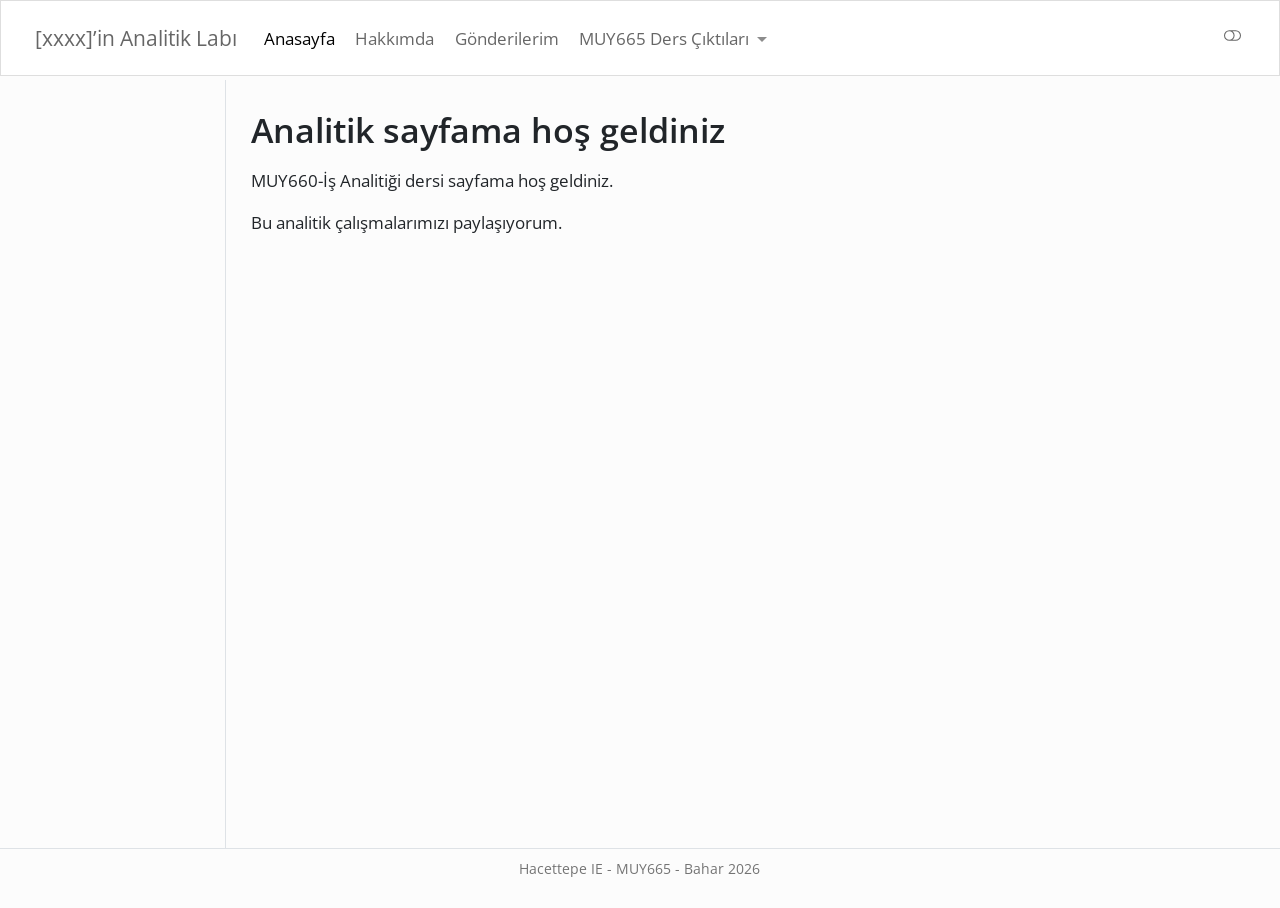
==== docs/index.html @ 2a1bf87d "Güncelleme_1 Özgeçmiş güncellendi. Tema ve font değişiklikleri yapıldı." ====
<!DOCTYPE html>
<html xmlns="http://www.w3.org/1999/xhtml" lang="en" xml:lang="en"><head>

<meta charset="utf-8">
<meta name="generator" content="quarto-1.8.25">

<meta name="viewport" content="width=device-width, initial-scale=1.0, user-scalable=yes">


<title>Analitik sayfama hoş geldiniz – [xxxx]’in Analitik Labı</title>
<style>
code{white-space: pre-wrap;}
span.smallcaps{font-variant: small-caps;}
div.columns{display: flex; gap: min(4vw, 1.5em);}
div.column{flex: auto; overflow-x: auto;}
div.hanging-indent{margin-left: 1.5em; text-indent: -1.5em;}
ul.task-list{list-style: none;}
ul.task-list li input[type="checkbox"] {
  width: 0.8em;
  margin: 0 0.8em 0.2em -1em; /* quarto-specific, see https://github.com/quarto-dev/quarto-cli/issues/4556 */ 
  vertical-align: middle;
}
</style>


<script src="site_libs/quarto-nav/quarto-nav.js"></script>
<script src="site_libs/quarto-nav/headroom.min.js"></script>
<script src="site_libs/clipboard/clipboard.min.js"></script>
<script src="site_libs/quarto-search/autocomplete.umd.js"></script>
<script src="site_libs/quarto-search/fuse.min.js"></script>
<script src="site_libs/quarto-search/quarto-search.js"></script>
<meta name="quarto:offset" content="./">
<script src="site_libs/quarto-html/quarto.js" type="module"></script>
<script src="site_libs/quarto-html/tabsets/tabsets.js" type="module"></script>
<script src="site_libs/quarto-html/axe/axe-check.js" type="module"></script>
<script src="site_libs/quarto-html/popper.min.js"></script>
<script src="site_libs/quarto-html/tippy.umd.min.js"></script>
<script src="site_libs/quarto-html/anchor.min.js"></script>
<link href="site_libs/quarto-html/tippy.css" rel="stylesheet">
<link href="site_libs/quarto-html/quarto-syntax-highlighting-7b89279ff1a6dce999919e0e67d4d9ec.css" rel="stylesheet" class="quarto-color-scheme" id="quarto-text-highlighting-styles">
<link href="site_libs/quarto-html/quarto-syntax-highlighting-dark-707d8167ce6003fca903bfe2be84ab7f.css" rel="stylesheet" class="quarto-color-scheme quarto-color-alternate" id="quarto-text-highlighting-styles">
<link href="site_libs/quarto-html/quarto-syntax-highlighting-7b89279ff1a6dce999919e0e67d4d9ec.css" rel="stylesheet" class="quarto-color-scheme-extra" id="quarto-text-highlighting-styles">
<script src="site_libs/bootstrap/bootstrap.min.js"></script>
<link href="site_libs/bootstrap/bootstrap-icons.css" rel="stylesheet">
<link href="site_libs/bootstrap/bootstrap-dc61dccf6db8fd9416e1204158b08c6a.min.css" rel="stylesheet" append-hash="true" class="quarto-color-scheme" id="quarto-bootstrap" data-mode="light">
<link href="site_libs/bootstrap/bootstrap-dark-521981a8940135a76b4a303cca0f53aa.min.css" rel="stylesheet" append-hash="true" class="quarto-color-scheme quarto-color-alternate" id="quarto-bootstrap" data-mode="dark">
<link href="site_libs/bootstrap/bootstrap-dc61dccf6db8fd9416e1204158b08c6a.min.css" rel="stylesheet" append-hash="true" class="quarto-color-scheme-extra" id="quarto-bootstrap" data-mode="light">
<script id="quarto-search-options" type="application/json">{
  "location": "navbar",
  "copy-button": false,
  "collapse-after": 3,
  "panel-placement": "end",
  "type": "overlay",
  "limit": 50,
  "keyboard-shortcut": [
    "f",
    "/",
    "s"
  ],
  "show-item-context": false,
  "language": {
    "search-no-results-text": "No results",
    "search-matching-documents-text": "matching documents",
    "search-copy-link-title": "Copy link to search",
    "search-hide-matches-text": "Hide additional matches",
    "search-more-match-text": "more match in this document",
    "search-more-matches-text": "more matches in this document",
    "search-clear-button-title": "Clear",
    "search-text-placeholder": "",
    "search-detached-cancel-button-title": "Cancel",
    "search-submit-button-title": "Submit",
    "search-label": "Search"
  }
}</script>


<link rel="stylesheet" href="styles.css">
</head>

<body class="docked nav-fixed quarto-light"><script id="quarto-html-before-body" type="application/javascript">
    const toggleBodyColorMode = (bsSheetEl) => {
      const mode = bsSheetEl.getAttribute("data-mode");
      const bodyEl = window.document.querySelector("body");
      if (mode === "dark") {
        bodyEl.classList.add("quarto-dark");
        bodyEl.classList.remove("quarto-light");
      } else {
        bodyEl.classList.add("quarto-light");
        bodyEl.classList.remove("quarto-dark");
      }
    }
    const toggleBodyColorPrimary = () => {
      const bsSheetEl = window.document.querySelector("link#quarto-bootstrap:not([rel=disabled-stylesheet])");
      if (bsSheetEl) {
        toggleBodyColorMode(bsSheetEl);
      }
    }
    const setColorSchemeToggle = (alternate) => {
      const toggles = window.document.querySelectorAll('.quarto-color-scheme-toggle');
      for (let i=0; i < toggles.length; i++) {
        const toggle = toggles[i];
        if (toggle) {
          if (alternate) {
            toggle.classList.add("alternate");
          } else {
            toggle.classList.remove("alternate");
          }
        }
      }
    };
    const toggleColorMode = (alternate) => {
      // Switch the stylesheets
      const primaryStylesheets = window.document.querySelectorAll('link.quarto-color-scheme:not(.quarto-color-alternate)');
      const alternateStylesheets = window.document.querySelectorAll('link.quarto-color-scheme.quarto-color-alternate');
      manageTransitions('#quarto-margin-sidebar .nav-link', false);
      if (alternate) {
        // note: dark is layered on light, we don't disable primary!
        enableStylesheet(alternateStylesheets);
        for (const sheetNode of alternateStylesheets) {
          if (sheetNode.id === "quarto-bootstrap") {
            toggleBodyColorMode(sheetNode);
          }
        }
      } else {
        disableStylesheet(alternateStylesheets);
        enableStylesheet(primaryStylesheets)
        toggleBodyColorPrimary();
      }
      manageTransitions('#quarto-margin-sidebar .nav-link', true);
      // Switch the toggles
      setColorSchemeToggle(alternate)
      // Hack to workaround the fact that safari doesn't
      // properly recolor the scrollbar when toggling (#1455)
      if (navigator.userAgent.indexOf('Safari') > 0 && navigator.userAgent.indexOf('Chrome') == -1) {
        manageTransitions("body", false);
        window.scrollTo(0, 1);
        setTimeout(() => {
          window.scrollTo(0, 0);
          manageTransitions("body", true);
        }, 40);
      }
    }
    const disableStylesheet = (stylesheets) => {
      for (let i=0; i < stylesheets.length; i++) {
        const stylesheet = stylesheets[i];
        stylesheet.rel = 'disabled-stylesheet';
      }
    }
    const enableStylesheet = (stylesheets) => {
      for (let i=0; i < stylesheets.length; i++) {
        const stylesheet = stylesheets[i];
        if(stylesheet.rel !== 'stylesheet') { // for Chrome, which will still FOUC without this check
          stylesheet.rel = 'stylesheet';
        }
      }
    }
    const manageTransitions = (selector, allowTransitions) => {
      const els = window.document.querySelectorAll(selector);
      for (let i=0; i < els.length; i++) {
        const el = els[i];
        if (allowTransitions) {
          el.classList.remove('notransition');
        } else {
          el.classList.add('notransition');
        }
      }
    }
    const isFileUrl = () => {
      return window.location.protocol === 'file:';
    }
    const hasAlternateSentinel = () => {
      let styleSentinel = getColorSchemeSentinel();
      if (styleSentinel !== null) {
        return styleSentinel === "alternate";
      } else {
        return false;
      }
    }
    const setStyleSentinel = (alternate) => {
      const value = alternate ? "alternate" : "default";
      if (!isFileUrl()) {
        window.localStorage.setItem("quarto-color-scheme", value);
      } else {
        localAlternateSentinel = value;
      }
    }
    const getColorSchemeSentinel = () => {
      if (!isFileUrl()) {
        const storageValue = window.localStorage.getItem("quarto-color-scheme");
        return storageValue != null ? storageValue : localAlternateSentinel;
      } else {
        return localAlternateSentinel;
      }
    }
    const toggleGiscusIfUsed = (isAlternate, darkModeDefault) => {
      const baseTheme = document.querySelector('#giscus-base-theme')?.value ?? 'light';
      const alternateTheme = document.querySelector('#giscus-alt-theme')?.value ?? 'dark';
      let newTheme = '';
      if(authorPrefersDark) {
        newTheme = isAlternate ? baseTheme : alternateTheme;
      } else {
        newTheme = isAlternate ? alternateTheme : baseTheme;
      }
      const changeGiscusTheme = () => {
        // From: https://github.com/giscus/giscus/issues/336
        const sendMessage = (message) => {
          const iframe = document.querySelector('iframe.giscus-frame');
          if (!iframe) return;
          iframe.contentWindow.postMessage({ giscus: message }, 'https://giscus.app');
        }
        sendMessage({
          setConfig: {
            theme: newTheme
          }
        });
      }
      const isGiscussLoaded = window.document.querySelector('iframe.giscus-frame') !== null;
      if (isGiscussLoaded) {
        changeGiscusTheme();
      }
    };
    const authorPrefersDark = false;
    const darkModeDefault = authorPrefersDark;
      document.querySelector('link#quarto-text-highlighting-styles.quarto-color-scheme-extra').rel = 'disabled-stylesheet';
      document.querySelector('link#quarto-bootstrap.quarto-color-scheme-extra').rel = 'disabled-stylesheet';
    let localAlternateSentinel = darkModeDefault ? 'alternate' : 'default';
    // Dark / light mode switch
    window.quartoToggleColorScheme = () => {
      // Read the current dark / light value
      let toAlternate = !hasAlternateSentinel();
      toggleColorMode(toAlternate);
      setStyleSentinel(toAlternate);
      toggleGiscusIfUsed(toAlternate, darkModeDefault);
      window.dispatchEvent(new Event('resize'));
    };
    // Switch to dark mode if need be
    if (hasAlternateSentinel()) {
      toggleColorMode(true);
    } else {
      toggleColorMode(false);
    }
  </script>

<div id="quarto-search-results"></div>
  <header id="quarto-header" class="headroom fixed-top">
    <nav class="navbar navbar-expand-lg " data-bs-theme="dark">
      <div class="navbar-container container-fluid">
      <div class="navbar-brand-container mx-auto">
    <a href="./index.html" class="navbar-brand navbar-brand-logo">
    </a>
    <a class="navbar-brand" href="./index.html">
    <span class="navbar-title">[xxxx]’in Analitik Labı</span>
    </a>
  </div>
            <div id="quarto-search" class="" title="Search"></div>
          <button class="navbar-toggler" type="button" data-bs-toggle="collapse" data-bs-target="#navbarCollapse" aria-controls="navbarCollapse" role="menu" aria-expanded="false" aria-label="Toggle navigation" onclick="if (window.quartoToggleHeadroom) { window.quartoToggleHeadroom(); }">
  <span class="navbar-toggler-icon"></span>
</button>
          <div class="collapse navbar-collapse" id="navbarCollapse">
            <ul class="navbar-nav navbar-nav-scroll me-auto">
  <li class="nav-item">
    <a class="nav-link active" href="./index.html" aria-current="page"> 
<span class="menu-text">Anasayfa</span></a>
  </li>  
  <li class="nav-item">
    <a class="nav-link" href="./about.html"> 
<span class="menu-text">Hakkımda</span></a>
  </li>  
  <li class="nav-item">
    <a class="nav-link" href="./posts.html"> 
<span class="menu-text">Gönderilerim</span></a>
  </li>  
  <li class="nav-item dropdown ">
    <a class="nav-link dropdown-toggle" href="#" id="nav-menu-muy665-ders-çıktıları" role="link" data-bs-toggle="dropdown" aria-expanded="false">
 <span class="menu-text">MUY665 Ders Çıktıları</span>
    </a>
    <ul class="dropdown-menu" aria-labelledby="nav-menu-muy665-ders-çıktıları">    
        <li>
    <a class="dropdown-item" href="./portfolyo.html">
 <span class="dropdown-text">Ödevler</span></a>
  </li>  
        <li>
    <a class="dropdown-item" href="./project.qmd">
 <span class="dropdown-text">Proje</span></a>
  </li>  
    </ul>
  </li>
</ul>
          </div> <!-- /navcollapse -->
            <div class="quarto-navbar-tools tools-wide">
    <a href="https://twitter.com" title="" class="quarto-navigation-tool px-1" aria-label=""><i class="bi bi-github"></i></a>
    <a href="https://twitter.com" title="" class="quarto-navigation-tool px-1" aria-label=""><i class="bi bi-twitter"></i></a>
    <a href="https://linkedin.com" title="" class="quarto-navigation-tool px-1" aria-label=""><i class="bi bi-linkedin"></i></a>
  <a href="" class="quarto-color-scheme-toggle quarto-navigation-tool  px-1" onclick="window.quartoToggleColorScheme(); return false;" title="Toggle dark mode"><i class="bi"></i></a>
</div>
      </div> <!-- /container-fluid -->
    </nav>
</header>
<!-- content -->
<div id="quarto-content" class="quarto-container page-columns page-rows-contents page-layout-article page-navbar">
<!-- sidebar -->
  <nav id="quarto-sidebar" class="sidebar collapse collapse-horizontal quarto-sidebar-collapse-item sidebar-navigation docked overflow-auto">
    
</nav>
<div id="quarto-sidebar-glass" class="quarto-sidebar-collapse-item" data-bs-toggle="collapse" data-bs-target=".quarto-sidebar-collapse-item"></div>
<!-- margin-sidebar -->
    <div id="quarto-margin-sidebar" class="sidebar margin-sidebar zindex-bottom">
    </div>
<!-- main -->
<main class="content" id="quarto-document-content">


<header id="title-block-header" class="quarto-title-block default">
<div class="quarto-title">
<h1 class="title">Analitik sayfama hoş geldiniz</h1>
</div>



<div class="quarto-title-meta">

    
  
    
  </div>
  


</header>


<p>MUY660-İş Analitiği dersi sayfama hoş geldiniz.</p>
<p>Bu analitik çalışmalarımızı paylaşıyorum.</p>



<a onclick="window.scrollTo(0, 0); return false;" role="button" id="quarto-back-to-top"><i class="bi bi-arrow-up"></i> Back to top</a></main> <!-- /main -->
<script id="quarto-html-after-body" type="application/javascript">
  window.document.addEventListener("DOMContentLoaded", function (event) {
    // Ensure there is a toggle, if there isn't float one in the top right
    if (window.document.querySelector('.quarto-color-scheme-toggle') === null) {
      const a = window.document.createElement('a');
      a.classList.add('top-right');
      a.classList.add('quarto-color-scheme-toggle');
      a.href = "";
      a.onclick = function() { try { window.quartoToggleColorScheme(); } catch {} return false; };
      const i = window.document.createElement("i");
      i.classList.add('bi');
      a.appendChild(i);
      window.document.body.appendChild(a);
    }
    setColorSchemeToggle(hasAlternateSentinel())
    const icon = "";
    const anchorJS = new window.AnchorJS();
    anchorJS.options = {
      placement: 'right',
      icon: icon
    };
    anchorJS.add('.anchored');
    const isCodeAnnotation = (el) => {
      for (const clz of el.classList) {
        if (clz.startsWith('code-annotation-')) {                     
          return true;
        }
      }
      return false;
    }
    const onCopySuccess = function(e) {
      // button target
      const button = e.trigger;
      // don't keep focus
      button.blur();
      // flash "checked"
      button.classList.add('code-copy-button-checked');
      var currentTitle = button.getAttribute("title");
      button.setAttribute("title", "Copied!");
      let tooltip;
      if (window.bootstrap) {
        button.setAttribute("data-bs-toggle", "tooltip");
        button.setAttribute("data-bs-placement", "left");
        button.setAttribute("data-bs-title", "Copied!");
        tooltip = new bootstrap.Tooltip(button, 
          { trigger: "manual", 
            customClass: "code-copy-button-tooltip",
            offset: [0, -8]});
        tooltip.show();    
      }
      setTimeout(function() {
        if (tooltip) {
          tooltip.hide();
          button.removeAttribute("data-bs-title");
          button.removeAttribute("data-bs-toggle");
          button.removeAttribute("data-bs-placement");
        }
        button.setAttribute("title", currentTitle);
        button.classList.remove('code-copy-button-checked');
      }, 1000);
      // clear code selection
      e.clearSelection();
    }
    const getTextToCopy = function(trigger) {
      const outerScaffold = trigger.parentElement.cloneNode(true);
      const codeEl = outerScaffold.querySelector('code');
      for (const childEl of codeEl.children) {
        if (isCodeAnnotation(childEl)) {
          childEl.remove();
        }
      }
      return codeEl.innerText;
    }
    const clipboard = new window.ClipboardJS('.code-copy-button:not([data-in-quarto-modal])', {
      text: getTextToCopy
    });
    clipboard.on('success', onCopySuccess);
    if (window.document.getElementById('quarto-embedded-source-code-modal')) {
      const clipboardModal = new window.ClipboardJS('.code-copy-button[data-in-quarto-modal]', {
        text: getTextToCopy,
        container: window.document.getElementById('quarto-embedded-source-code-modal')
      });
      clipboardModal.on('success', onCopySuccess);
    }
      var localhostRegex = new RegExp(/^(?:http|https):\/\/localhost\:?[0-9]*\//);
      var mailtoRegex = new RegExp(/^mailto:/);
        var filterRegex = new RegExp('/' + window.location.host + '/');
      var isInternal = (href) => {
          return filterRegex.test(href) || localhostRegex.test(href) || mailtoRegex.test(href);
      }
      // Inspect non-navigation links and adorn them if external
     var links = window.document.querySelectorAll('a[href]:not(.nav-link):not(.navbar-brand):not(.toc-action):not(.sidebar-link):not(.sidebar-item-toggle):not(.pagination-link):not(.no-external):not([aria-hidden]):not(.dropdown-item):not(.quarto-navigation-tool):not(.about-link)');
      for (var i=0; i<links.length; i++) {
        const link = links[i];
        if (!isInternal(link.href)) {
          // undo the damage that might have been done by quarto-nav.js in the case of
          // links that we want to consider external
          if (link.dataset.originalHref !== undefined) {
            link.href = link.dataset.originalHref;
          }
        }
      }
    function tippyHover(el, contentFn, onTriggerFn, onUntriggerFn) {
      const config = {
        allowHTML: true,
        maxWidth: 500,
        delay: 100,
        arrow: false,
        appendTo: function(el) {
            return el.parentElement;
        },
        interactive: true,
        interactiveBorder: 10,
        theme: 'quarto',
        placement: 'bottom-start',
      };
      if (contentFn) {
        config.content = contentFn;
      }
      if (onTriggerFn) {
        config.onTrigger = onTriggerFn;
      }
      if (onUntriggerFn) {
        config.onUntrigger = onUntriggerFn;
      }
      window.tippy(el, config); 
    }
    const noterefs = window.document.querySelectorAll('a[role="doc-noteref"]');
    for (var i=0; i<noterefs.length; i++) {
      const ref = noterefs[i];
      tippyHover(ref, function() {
        // use id or data attribute instead here
        let href = ref.getAttribute('data-footnote-href') || ref.getAttribute('href');
        try { href = new URL(href).hash; } catch {}
        const id = href.replace(/^#\/?/, "");
        const note = window.document.getElementById(id);
        if (note) {
          return note.innerHTML;
        } else {
          return "";
        }
      });
    }
    const xrefs = window.document.querySelectorAll('a.quarto-xref');
    const processXRef = (id, note) => {
      // Strip column container classes
      const stripColumnClz = (el) => {
        el.classList.remove("page-full", "page-columns");
        if (el.children) {
          for (const child of el.children) {
            stripColumnClz(child);
          }
        }
      }
      stripColumnClz(note)
      if (id === null || id.startsWith('sec-')) {
        // Special case sections, only their first couple elements
        const container = document.createElement("div");
        if (note.children && note.children.length > 2) {
          container.appendChild(note.children[0].cloneNode(true));
          for (let i = 1; i < note.children.length; i++) {
            const child = note.children[i];
            if (child.tagName === "P" && child.innerText === "") {
              continue;
            } else {
              container.appendChild(child.cloneNode(true));
              break;
            }
          }
          if (window.Quarto?.typesetMath) {
            window.Quarto.typesetMath(container);
          }
          return container.innerHTML
        } else {
          if (window.Quarto?.typesetMath) {
            window.Quarto.typesetMath(note);
          }
          return note.innerHTML;
        }
      } else {
        // Remove any anchor links if they are present
        const anchorLink = note.querySelector('a.anchorjs-link');
        if (anchorLink) {
          anchorLink.remove();
        }
        if (window.Quarto?.typesetMath) {
          window.Quarto.typesetMath(note);
        }
        if (note.classList.contains("callout")) {
          return note.outerHTML;
        } else {
          return note.innerHTML;
        }
      }
    }
    for (var i=0; i<xrefs.length; i++) {
      const xref = xrefs[i];
      tippyHover(xref, undefined, function(instance) {
        instance.disable();
        let url = xref.getAttribute('href');
        let hash = undefined; 
        if (url.startsWith('#')) {
          hash = url;
        } else {
          try { hash = new URL(url).hash; } catch {}
        }
        if (hash) {
          const id = hash.replace(/^#\/?/, "");
          const note = window.document.getElementById(id);
          if (note !== null) {
            try {
              const html = processXRef(id, note.cloneNode(true));
              instance.setContent(html);
            } finally {
              instance.enable();
              instance.show();
            }
          } else {
            // See if we can fetch this
            fetch(url.split('#')[0])
            .then(res => res.text())
            .then(html => {
              const parser = new DOMParser();
              const htmlDoc = parser.parseFromString(html, "text/html");
              const note = htmlDoc.getElementById(id);
              if (note !== null) {
                const html = processXRef(id, note);
                instance.setContent(html);
              } 
            }).finally(() => {
              instance.enable();
              instance.show();
            });
          }
        } else {
          // See if we can fetch a full url (with no hash to target)
          // This is a special case and we should probably do some content thinning / targeting
          fetch(url)
          .then(res => res.text())
          .then(html => {
            const parser = new DOMParser();
            const htmlDoc = parser.parseFromString(html, "text/html");
            const note = htmlDoc.querySelector('main.content');
            if (note !== null) {
              // This should only happen for chapter cross references
              // (since there is no id in the URL)
              // remove the first header
              if (note.children.length > 0 && note.children[0].tagName === "HEADER") {
                note.children[0].remove();
              }
              const html = processXRef(null, note);
              instance.setContent(html);
            } 
          }).finally(() => {
            instance.enable();
            instance.show();
          });
        }
      }, function(instance) {
      });
    }
        let selectedAnnoteEl;
        const selectorForAnnotation = ( cell, annotation) => {
          let cellAttr = 'data-code-cell="' + cell + '"';
          let lineAttr = 'data-code-annotation="' +  annotation + '"';
          const selector = 'span[' + cellAttr + '][' + lineAttr + ']';
          return selector;
        }
        const selectCodeLines = (annoteEl) => {
          const doc = window.document;
          const targetCell = annoteEl.getAttribute("data-target-cell");
          const targetAnnotation = annoteEl.getAttribute("data-target-annotation");
          const annoteSpan = window.document.querySelector(selectorForAnnotation(targetCell, targetAnnotation));
          const lines = annoteSpan.getAttribute("data-code-lines").split(",");
          const lineIds = lines.map((line) => {
            return targetCell + "-" + line;
          })
          let top = null;
          let height = null;
          let parent = null;
          if (lineIds.length > 0) {
              //compute the position of the single el (top and bottom and make a div)
              const el = window.document.getElementById(lineIds[0]);
              top = el.offsetTop;
              height = el.offsetHeight;
              parent = el.parentElement.parentElement;
            if (lineIds.length > 1) {
              const lastEl = window.document.getElementById(lineIds[lineIds.length - 1]);
              const bottom = lastEl.offsetTop + lastEl.offsetHeight;
              height = bottom - top;
            }
            if (top !== null && height !== null && parent !== null) {
              // cook up a div (if necessary) and position it 
              let div = window.document.getElementById("code-annotation-line-highlight");
              if (div === null) {
                div = window.document.createElement("div");
                div.setAttribute("id", "code-annotation-line-highlight");
                div.style.position = 'absolute';
                parent.appendChild(div);
              }
              div.style.top = top - 2 + "px";
              div.style.height = height + 4 + "px";
              div.style.left = 0;
              let gutterDiv = window.document.getElementById("code-annotation-line-highlight-gutter");
              if (gutterDiv === null) {
                gutterDiv = window.document.createElement("div");
                gutterDiv.setAttribute("id", "code-annotation-line-highlight-gutter");
                gutterDiv.style.position = 'absolute';
                const codeCell = window.document.getElementById(targetCell);
                const gutter = codeCell.querySelector('.code-annotation-gutter');
                gutter.appendChild(gutterDiv);
              }
              gutterDiv.style.top = top - 2 + "px";
              gutterDiv.style.height = height + 4 + "px";
            }
            selectedAnnoteEl = annoteEl;
          }
        };
        const unselectCodeLines = () => {
          const elementsIds = ["code-annotation-line-highlight", "code-annotation-line-highlight-gutter"];
          elementsIds.forEach((elId) => {
            const div = window.document.getElementById(elId);
            if (div) {
              div.remove();
            }
          });
          selectedAnnoteEl = undefined;
        };
          // Handle positioning of the toggle
      window.addEventListener(
        "resize",
        throttle(() => {
          elRect = undefined;
          if (selectedAnnoteEl) {
            selectCodeLines(selectedAnnoteEl);
          }
        }, 10)
      );
      function throttle(fn, ms) {
      let throttle = false;
      let timer;
        return (...args) => {
          if(!throttle) { // first call gets through
              fn.apply(this, args);
              throttle = true;
          } else { // all the others get throttled
              if(timer) clearTimeout(timer); // cancel #2
              timer = setTimeout(() => {
                fn.apply(this, args);
                timer = throttle = false;
              }, ms);
          }
        };
      }
        // Attach click handler to the DT
        const annoteDls = window.document.querySelectorAll('dt[data-target-cell]');
        for (const annoteDlNode of annoteDls) {
          annoteDlNode.addEventListener('click', (event) => {
            const clickedEl = event.target;
            if (clickedEl !== selectedAnnoteEl) {
              unselectCodeLines();
              const activeEl = window.document.querySelector('dt[data-target-cell].code-annotation-active');
              if (activeEl) {
                activeEl.classList.remove('code-annotation-active');
              }
              selectCodeLines(clickedEl);
              clickedEl.classList.add('code-annotation-active');
            } else {
              // Unselect the line
              unselectCodeLines();
              clickedEl.classList.remove('code-annotation-active');
            }
          });
        }
    const findCites = (el) => {
      const parentEl = el.parentElement;
      if (parentEl) {
        const cites = parentEl.dataset.cites;
        if (cites) {
          return {
            el,
            cites: cites.split(' ')
          };
        } else {
          return findCites(el.parentElement)
        }
      } else {
        return undefined;
      }
    };
    var bibliorefs = window.document.querySelectorAll('a[role="doc-biblioref"]');
    for (var i=0; i<bibliorefs.length; i++) {
      const ref = bibliorefs[i];
      const citeInfo = findCites(ref);
      if (citeInfo) {
        tippyHover(citeInfo.el, function() {
          var popup = window.document.createElement('div');
          citeInfo.cites.forEach(function(cite) {
            var citeDiv = window.document.createElement('div');
            citeDiv.classList.add('hanging-indent');
            citeDiv.classList.add('csl-entry');
            var biblioDiv = window.document.getElementById('ref-' + cite);
            if (biblioDiv) {
              citeDiv.innerHTML = biblioDiv.innerHTML;
            }
            popup.appendChild(citeDiv);
          });
          return popup.innerHTML;
        });
      }
    }
  });
  </script>
</div> <!-- /content -->
<footer class="footer">
  <div class="nav-footer">
    <div class="nav-footer-left">
      &nbsp;
    </div>   
    <div class="nav-footer-center">
<p>Hacettepe IE - MUY665 - Bahar 2026</p>
</div>
    <div class="nav-footer-right">
      &nbsp;
    </div>
  </div>
</footer>




</body></html>
---- docs/site_libs/quarto-html/quarto-syntax-highlighting-7b89279ff1a6dce999919e0e67d4d9ec.css ----
/* quarto syntax highlight colors */
:root {
  --quarto-hl-ot-color: #003B4F;
  --quarto-hl-at-color: #657422;
  --quarto-hl-ss-color: #20794D;
  --quarto-hl-an-color: #5E5E5E;
  --quarto-hl-fu-color: #4758AB;
  --quarto-hl-st-color: #20794D;
  --quarto-hl-cf-color: #003B4F;
  --quarto-hl-op-color: #5E5E5E;
  --quarto-hl-er-color: #AD0000;
  --quarto-hl-bn-color: #AD0000;
  --quarto-hl-al-color: #AD0000;
  --quarto-hl-va-color: #111111;
  --quarto-hl-bu-color: inherit;
  --quarto-hl-ex-color: inherit;
  --quarto-hl-pp-color: #AD0000;
  --quarto-hl-in-color: #5E5E5E;
  --quarto-hl-vs-color: #20794D;
  --quarto-hl-wa-color: #5E5E5E;
  --quarto-hl-do-color: #5E5E5E;
  --quarto-hl-im-color: #00769E;
  --quarto-hl-ch-color: #20794D;
  --quarto-hl-dt-color: #AD0000;
  --quarto-hl-fl-color: #AD0000;
  --quarto-hl-co-color: #5E5E5E;
  --quarto-hl-cv-color: #5E5E5E;
  --quarto-hl-cn-color: #8f5902;
  --quarto-hl-sc-color: #5E5E5E;
  --quarto-hl-dv-color: #AD0000;
  --quarto-hl-kw-color: #003B4F;
}

/* other quarto variables */
:root {
  --quarto-font-monospace: SFMono-Regular, Menlo, Monaco, Consolas, "Liberation Mono", "Courier New", monospace;
}

/* syntax highlight based on Pandoc's rules */
pre > code.sourceCode > span {
  color: #003B4F;
}

code.sourceCode > span {
  color: #003B4F;
}

div.sourceCode,
div.sourceCode pre.sourceCode {
  color: #003B4F;
}

/* Normal */
code span {
  color: #003B4F;
}

/* Alert */
code span.al {
  color: #AD0000;
  font-style: inherit;
}

/* Annotation */
code span.an {
  color: #5E5E5E;
  font-style: inherit;
}

/* Attribute */
code span.at {
  color: #657422;
  font-style: inherit;
}

/* BaseN */
code span.bn {
  color: #AD0000;
  font-style: inherit;
}

/* BuiltIn */
code span.bu {
  font-style: inherit;
}

/* ControlFlow */
code span.cf {
  color: #003B4F;
  font-weight: bold;
  font-style: inherit;
}

/* Char */
code span.ch {
  color: #20794D;
  font-style: inherit;
}

/* Constant */
code span.cn {
  color: #8f5902;
  font-style: inherit;
}

/* Comment */
code span.co {
  color: #5E5E5E;
  font-style: inherit;
}

/* CommentVar */
code span.cv {
  color: #5E5E5E;
  font-style: italic;
}

/* Documentation */
code span.do {
  color: #5E5E5E;
  font-style: italic;
}

/* DataType */
code span.dt {
  color: #AD0000;
  font-style: inherit;
}

/* DecVal */
code span.dv {
  color: #AD0000;
  font-style: inherit;
}

/* Error */
code span.er {
  color: #AD0000;
  font-style: inherit;
}

/* Extension */
code span.ex {
  font-style: inherit;
}

/* Float */
code span.fl {
  color: #AD0000;
  font-style: inherit;
}

/* Function */
code span.fu {
  color: #4758AB;
  font-style: inherit;
}

/* Import */
code span.im {
  color: #00769E;
  font-style: inherit;
}

/* Information */
code span.in {
  color: #5E5E5E;
  font-style: inherit;
}

/* Keyword */
code span.kw {
  color: #003B4F;
  font-weight: bold;
  font-style: inherit;
}

/* Operator */
code span.op {
  color: #5E5E5E;
  font-style: inherit;
}

/* Other */
code span.ot {
  color: #003B4F;
  font-style: inherit;
}

/* Preprocessor */
code span.pp {
  color: #AD0000;
  font-style: inherit;
}

/* SpecialChar */
code span.sc {
  color: #5E5E5E;
  font-style: inherit;
}

/* SpecialString */
code span.ss {
  color: #20794D;
  font-style: inherit;
}

/* String */
code span.st {
  color: #20794D;
  font-style: inherit;
}

/* Variable */
code span.va {
  color: #111111;
  font-style: inherit;
}

/* VerbatimString */
code span.vs {
  color: #20794D;
  font-style: inherit;
}

/* Warning */
code span.wa {
  color: #5E5E5E;
  font-style: italic;
}

.prevent-inlining {
  content: "</";
}

/*# sourceMappingURL=3944bc705cfaf4c80e56f77c5205168a.css.map */
---- docs/site_libs/quarto-html/quarto-syntax-highlighting-dark-707d8167ce6003fca903bfe2be84ab7f.css ----
/* quarto syntax highlight colors */
:root {
  --quarto-hl-al-color: #f07178;
  --quarto-hl-an-color: #d4d0ab;
  --quarto-hl-at-color: #00e0e0;
  --quarto-hl-bn-color: #d4d0ab;
  --quarto-hl-bu-color: #abe338;
  --quarto-hl-ch-color: #abe338;
  --quarto-hl-co-color: #f8f8f2;
  --quarto-hl-cv-color: #ffd700;
  --quarto-hl-cn-color: #ffd700;
  --quarto-hl-cf-color: #ffa07a;
  --quarto-hl-dt-color: #ffa07a;
  --quarto-hl-dv-color: #d4d0ab;
  --quarto-hl-do-color: #f8f8f2;
  --quarto-hl-er-color: #f07178;
  --quarto-hl-ex-color: #00e0e0;
  --quarto-hl-fl-color: #d4d0ab;
  --quarto-hl-fu-color: #ffa07a;
  --quarto-hl-im-color: #abe338;
  --quarto-hl-in-color: #d4d0ab;
  --quarto-hl-kw-color: #ffa07a;
  --quarto-hl-op-color: #ffa07a;
  --quarto-hl-ot-color: #00e0e0;
  --quarto-hl-pp-color: #dcc6e0;
  --quarto-hl-re-color: #00e0e0;
  --quarto-hl-sc-color: #abe338;
  --quarto-hl-ss-color: #abe338;
  --quarto-hl-st-color: #abe338;
  --quarto-hl-va-color: #00e0e0;
  --quarto-hl-vs-color: #abe338;
  --quarto-hl-wa-color: #dcc6e0;
}

/* other quarto variables */
:root {
  --quarto-font-monospace: SFMono-Regular, Menlo, Monaco, Consolas, "Liberation Mono", "Courier New", monospace;
}

/* syntax highlight based on Pandoc's rules */
pre > code.sourceCode > span {
  color: #f8f8f2;
}

code.sourceCode > span {
  color: #f8f8f2;
}

div.sourceCode,
div.sourceCode pre.sourceCode {
  color: #f8f8f2;
}

/* Normal */
code span {
  color: #f8f8f2;
}

/* Alert */
code span.al {
  color: #f07178;
}

/* Annotation */
code span.an {
  color: #d4d0ab;
}

/* Attribute */
code span.at {
  color: #00e0e0;
}

/* BaseN */
code span.bn {
  color: #d4d0ab;
}

/* BuiltIn */
code span.bu {
  color: #abe338;
}

/* ControlFlow */
code span.cf {
  font-weight: bold;
  color: #ffa07a;
}

/* Char */
code span.ch {
  color: #abe338;
}

/* Constant */
code span.cn {
  color: #ffd700;
}

/* Comment */
code span.co {
  font-style: italic;
  color: #f8f8f2;
}

/* CommentVar */
code span.cv {
  color: #ffd700;
}

/* Documentation */
code span.do {
  color: #f8f8f2;
}

/* DataType */
code span.dt {
  color: #ffa07a;
}

/* DecVal */
code span.dv {
  color: #d4d0ab;
}

/* Error */
code span.er {
  color: #f07178;
  text-decoration: underline;
}

/* Extension */
code span.ex {
  font-weight: bold;
  color: #00e0e0;
}

/* Float */
code span.fl {
  color: #d4d0ab;
}

/* Function */
code span.fu {
  color: #ffa07a;
}

/* Import */
code span.im {
  color: #abe338;
}

/* Information */
code span.in {
  color: #d4d0ab;
}

/* Keyword */
code span.kw {
  font-weight: bold;
  color: #ffa07a;
}

/* Operator */
code span.op {
  color: #ffa07a;
}

/* Other */
code span.ot {
  color: #00e0e0;
}

/* Preprocessor */
code span.pp {
  color: #dcc6e0;
}

/* RegionMarker */
code span.re {
  background-color: #f8f8f2;
  color: #00e0e0;
}

/* SpecialChar */
code span.sc {
  color: #abe338;
}

/* SpecialString */
code span.ss {
  color: #abe338;
}

/* String */
code span.st {
  color: #abe338;
}

/* Variable */
code span.va {
  color: #00e0e0;
}

/* VerbatimString */
code span.vs {
  color: #abe338;
}

/* Warning */
code span.wa {
  color: #dcc6e0;
}

.prevent-inlining {
  content: "</";
}

/*# sourceMappingURL=f5ab3bb6f5ded8da9f12dd3a91d3da26.css.map */
---- docs/site_libs/quarto-html/quarto-syntax-highlighting-7b89279ff1a6dce999919e0e67d4d9ec.css ----
/* quarto syntax highlight colors */
:root {
  --quarto-hl-ot-color: #003B4F;
  --quarto-hl-at-color: #657422;
  --quarto-hl-ss-color: #20794D;
  --quarto-hl-an-color: #5E5E5E;
  --quarto-hl-fu-color: #4758AB;
  --quarto-hl-st-color: #20794D;
  --quarto-hl-cf-color: #003B4F;
  --quarto-hl-op-color: #5E5E5E;
  --quarto-hl-er-color: #AD0000;
  --quarto-hl-bn-color: #AD0000;
  --quarto-hl-al-color: #AD0000;
  --quarto-hl-va-color: #111111;
  --quarto-hl-bu-color: inherit;
  --quarto-hl-ex-color: inherit;
  --quarto-hl-pp-color: #AD0000;
  --quarto-hl-in-color: #5E5E5E;
  --quarto-hl-vs-color: #20794D;
  --quarto-hl-wa-color: #5E5E5E;
  --quarto-hl-do-color: #5E5E5E;
  --quarto-hl-im-color: #00769E;
  --quarto-hl-ch-color: #20794D;
  --quarto-hl-dt-color: #AD0000;
  --quarto-hl-fl-color: #AD0000;
  --quarto-hl-co-color: #5E5E5E;
  --quarto-hl-cv-color: #5E5E5E;
  --quarto-hl-cn-color: #8f5902;
  --quarto-hl-sc-color: #5E5E5E;
  --quarto-hl-dv-color: #AD0000;
  --quarto-hl-kw-color: #003B4F;
}

/* other quarto variables */
:root {
  --quarto-font-monospace: SFMono-Regular, Menlo, Monaco, Consolas, "Liberation Mono", "Courier New", monospace;
}

/* syntax highlight based on Pandoc's rules */
pre > code.sourceCode > span {
  color: #003B4F;
}

code.sourceCode > span {
  color: #003B4F;
}

div.sourceCode,
div.sourceCode pre.sourceCode {
  color: #003B4F;
}

/* Normal */
code span {
  color: #003B4F;
}

/* Alert */
code span.al {
  color: #AD0000;
  font-style: inherit;
}

/* Annotation */
code span.an {
  color: #5E5E5E;
  font-style: inherit;
}

/* Attribute */
code span.at {
  color: #657422;
  font-style: inherit;
}

/* BaseN */
code span.bn {
  color: #AD0000;
  font-style: inherit;
}

/* BuiltIn */
code span.bu {
  font-style: inherit;
}

/* ControlFlow */
code span.cf {
  color: #003B4F;
  font-weight: bold;
  font-style: inherit;
}

/* Char */
code span.ch {
  color: #20794D;
  font-style: inherit;
}

/* Constant */
code span.cn {
  color: #8f5902;
  font-style: inherit;
}

/* Comment */
code span.co {
  color: #5E5E5E;
  font-style: inherit;
}

/* CommentVar */
code span.cv {
  color: #5E5E5E;
  font-style: italic;
}

/* Documentation */
code span.do {
  color: #5E5E5E;
  font-style: italic;
}

/* DataType */
code span.dt {
  color: #AD0000;
  font-style: inherit;
}

/* DecVal */
code span.dv {
  color: #AD0000;
  font-style: inherit;
}

/* Error */
code span.er {
  color: #AD0000;
  font-style: inherit;
}

/* Extension */
code span.ex {
  font-style: inherit;
}

/* Float */
code span.fl {
  color: #AD0000;
  font-style: inherit;
}

/* Function */
code span.fu {
  color: #4758AB;
  font-style: inherit;
}

/* Import */
code span.im {
  color: #00769E;
  font-style: inherit;
}

/* Information */
code span.in {
  color: #5E5E5E;
  font-style: inherit;
}

/* Keyword */
code span.kw {
  color: #003B4F;
  font-weight: bold;
  font-style: inherit;
}

/* Operator */
code span.op {
  color: #5E5E5E;
  font-style: inherit;
}

/* Other */
code span.ot {
  color: #003B4F;
  font-style: inherit;
}

/* Preprocessor */
code span.pp {
  color: #AD0000;
  font-style: inherit;
}

/* SpecialChar */
code span.sc {
  color: #5E5E5E;
  font-style: inherit;
}

/* SpecialString */
code span.ss {
  color: #20794D;
  font-style: inherit;
}

/* String */
code span.st {
  color: #20794D;
  font-style: inherit;
}

/* Variable */
code span.va {
  color: #111111;
  font-style: inherit;
}

/* VerbatimString */
code span.vs {
  color: #20794D;
  font-style: inherit;
}

/* Warning */
code span.wa {
  color: #5E5E5E;
  font-style: italic;
}

.prevent-inlining {
  content: "</";
}

/*# sourceMappingURL=3944bc705cfaf4c80e56f77c5205168a.css.map */
---- docs/styles.css ----
/* css styles */
.navbar {
  position: sticky !important;
  top: 0;
  z-index: 9999;
}
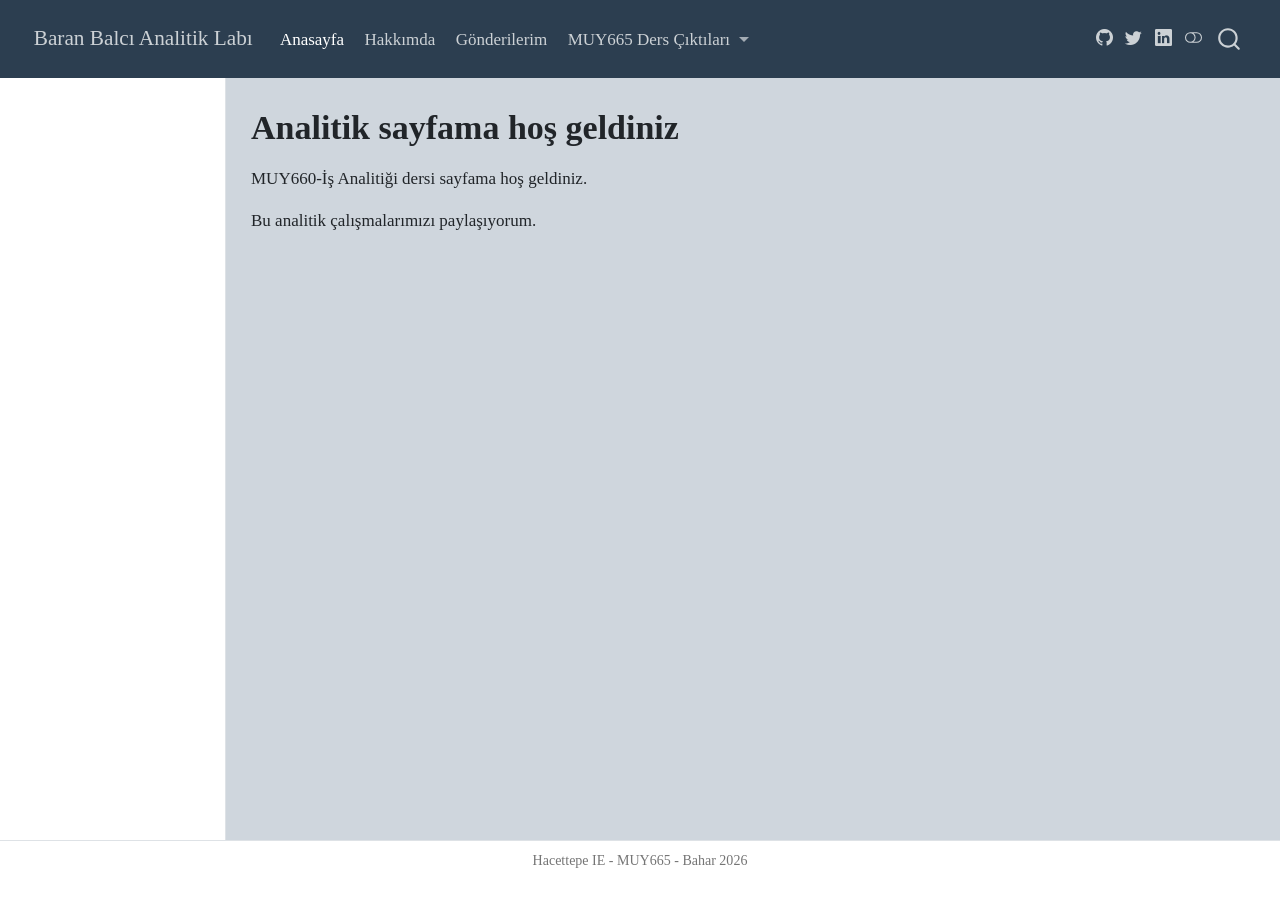
==== commit 11ae496c: "Buton Ekleme Özgeçmişi indirme butonu eklendi." ====
--- a/docs/index.html
+++ b/docs/index.html
@@ -7,7 +7,7 @@
 <meta name="viewport" content="width=device-width, initial-scale=1.0, user-scalable=yes">
 
 
-<title>Analitik sayfama hoş geldiniz – [xxxx]’in Analitik Labı</title>
+<title>Analitik sayfama hoş geldiniz – Baran Balcı Analitik Labı</title>
 <style>
 code{white-space: pre-wrap;}
 span.smallcaps{font-variant: small-caps;}
@@ -42,9 +42,9 @@
 <link href="site_libs/quarto-html/quarto-syntax-highlighting-7b89279ff1a6dce999919e0e67d4d9ec.css" rel="stylesheet" class="quarto-color-scheme-extra" id="quarto-text-highlighting-styles">
 <script src="site_libs/bootstrap/bootstrap.min.js"></script>
 <link href="site_libs/bootstrap/bootstrap-icons.css" rel="stylesheet">
-<link href="site_libs/bootstrap/bootstrap-dc61dccf6db8fd9416e1204158b08c6a.min.css" rel="stylesheet" append-hash="true" class="quarto-color-scheme" id="quarto-bootstrap" data-mode="light">
-<link href="site_libs/bootstrap/bootstrap-dark-521981a8940135a76b4a303cca0f53aa.min.css" rel="stylesheet" append-hash="true" class="quarto-color-scheme quarto-color-alternate" id="quarto-bootstrap" data-mode="dark">
-<link href="site_libs/bootstrap/bootstrap-dc61dccf6db8fd9416e1204158b08c6a.min.css" rel="stylesheet" append-hash="true" class="quarto-color-scheme-extra" id="quarto-bootstrap" data-mode="light">
+<link href="site_libs/bootstrap/bootstrap-e98ccba14d388c5981edc7cb601e3319.min.css" rel="stylesheet" append-hash="true" class="quarto-color-scheme" id="quarto-bootstrap" data-mode="light">
+<link href="site_libs/bootstrap/bootstrap-dark-bb24afecbbc509480c56164ef6636574.min.css" rel="stylesheet" append-hash="true" class="quarto-color-scheme quarto-color-alternate" id="quarto-bootstrap" data-mode="dark">
+<link href="site_libs/bootstrap/bootstrap-e98ccba14d388c5981edc7cb601e3319.min.css" rel="stylesheet" append-hash="true" class="quarto-color-scheme-extra" id="quarto-bootstrap" data-mode="light">
 <script id="quarto-search-options" type="application/json">{
   "location": "navbar",
   "copy-button": false,
@@ -249,7 +249,7 @@
     <a href="./index.html" class="navbar-brand navbar-brand-logo">
     </a>
     <a class="navbar-brand" href="./index.html">
-    <span class="navbar-title">[xxxx]’in Analitik Labı</span>
+    <span class="navbar-title">Baran Balcı Analitik Labı</span>
     </a>
   </div>
             <div id="quarto-search" class="" title="Search"></div>
--- a/docs/styles.css
+++ b/docs/styles.css
@@ -3,4 +3,8 @@
   position: sticky !important;
   top: 0;
   z-index: 9999;
-}+}
+
+body {
+  background-color: #cfd6dd;
+}
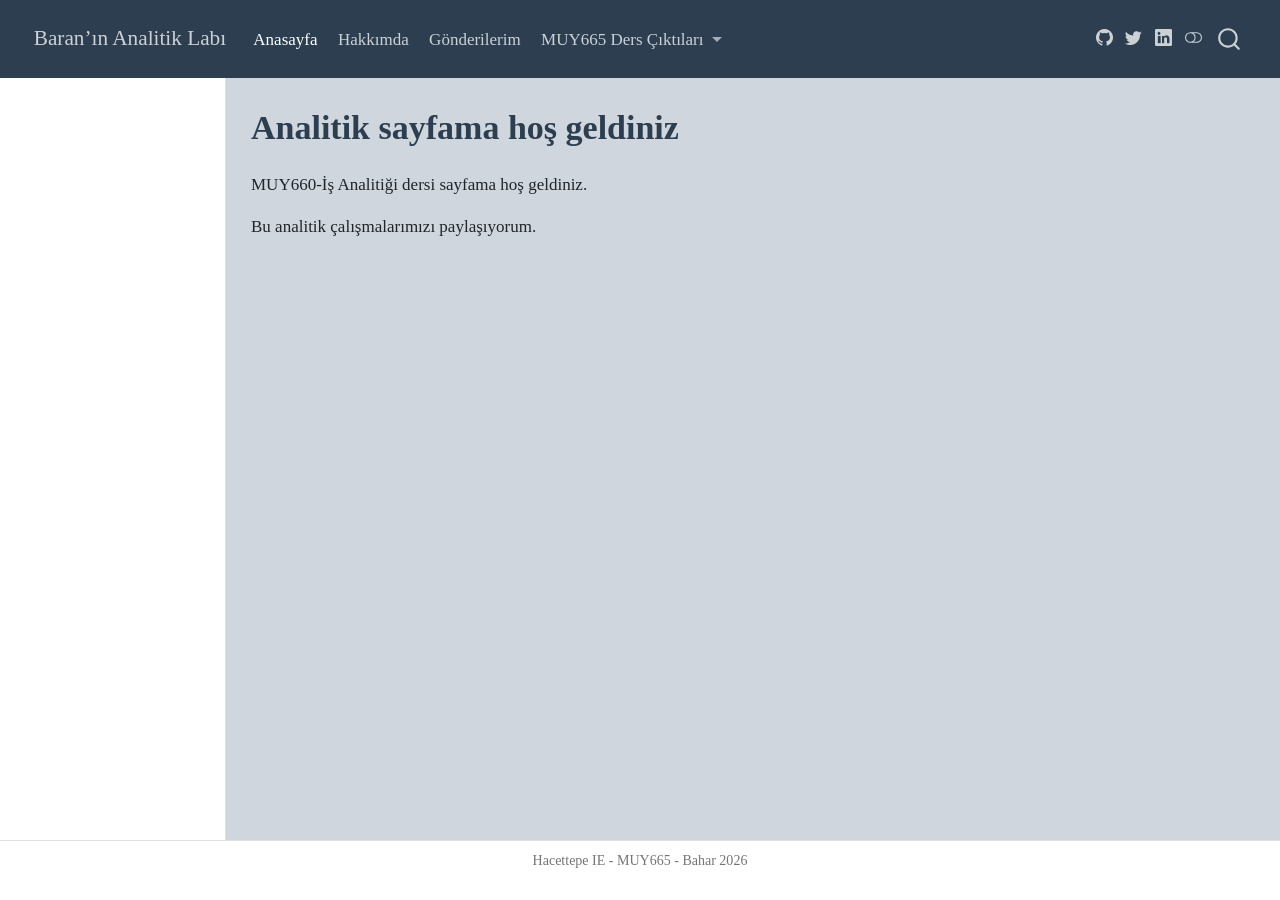
==== commit 56dc94f7: "render website render website" ====
--- a/docs/index.html
+++ b/docs/index.html
@@ -7,7 +7,7 @@
 <meta name="viewport" content="width=device-width, initial-scale=1.0, user-scalable=yes">
 
 
-<title>Analitik sayfama hoş geldiniz – Baran Balcı Analitik Labı</title>
+<title>Analitik sayfama hoş geldiniz – Baran’ın Analitik Labı</title>
 <style>
 code{white-space: pre-wrap;}
 span.smallcaps{font-variant: small-caps;}
@@ -249,7 +249,7 @@
     <a href="./index.html" class="navbar-brand navbar-brand-logo">
     </a>
     <a class="navbar-brand" href="./index.html">
-    <span class="navbar-title">Baran Balcı Analitik Labı</span>
+    <span class="navbar-title">Baran’ın Analitik Labı</span>
     </a>
   </div>
             <div id="quarto-search" class="" title="Search"></div>
@@ -280,7 +280,7 @@
  <span class="dropdown-text">Ödevler</span></a>
   </li>  
         <li>
-    <a class="dropdown-item" href="./project.qmd">
+    <a class="dropdown-item" href="./proje.html">
  <span class="dropdown-text">Proje</span></a>
   </li>  
     </ul>
--- a/docs/styles.css
+++ b/docs/styles.css
@@ -8,3 +8,13 @@
 body {
   background-color: #cfd6dd;
 }
+
+h1,h2, h3 {
+  color: #2c3e50;
+  border-bottom: 2px solid #9aa3ad;
+  padding-bottom: 6px;
+}
+
+.quarto-title h1 {
+  border-bottom: none !important;
+}
